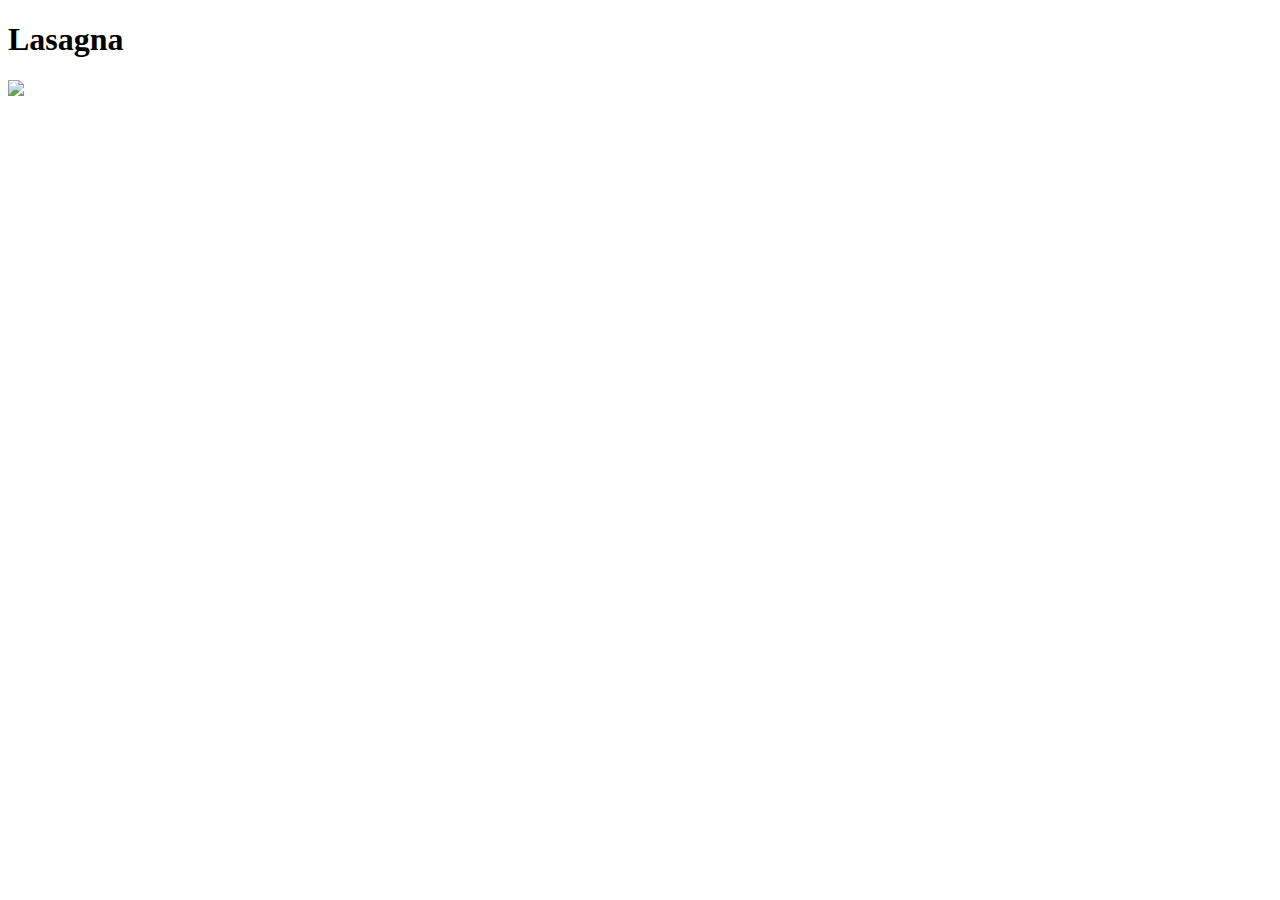
==== recipes/lasagna.html @ f96b43bb "Add index.html and lasagna.html" ====
<!DOCTYPE html>
<html lang="en">
<head>
    <meta charset="UTF-8">
    <meta http-equiv="X-UA-Compatible" content="IE=edge">
    <meta name="viewport" content="width=device-width, initial-scale=1.0">
    <title>Lasagna</title>
</head>
<body>
    <h1>Lasagna</h1>
    <img src="https://thecozycook.com/wp-content/uploads/2022/04/Lasagna-Recipe-f.jpg">
</body>
</html>
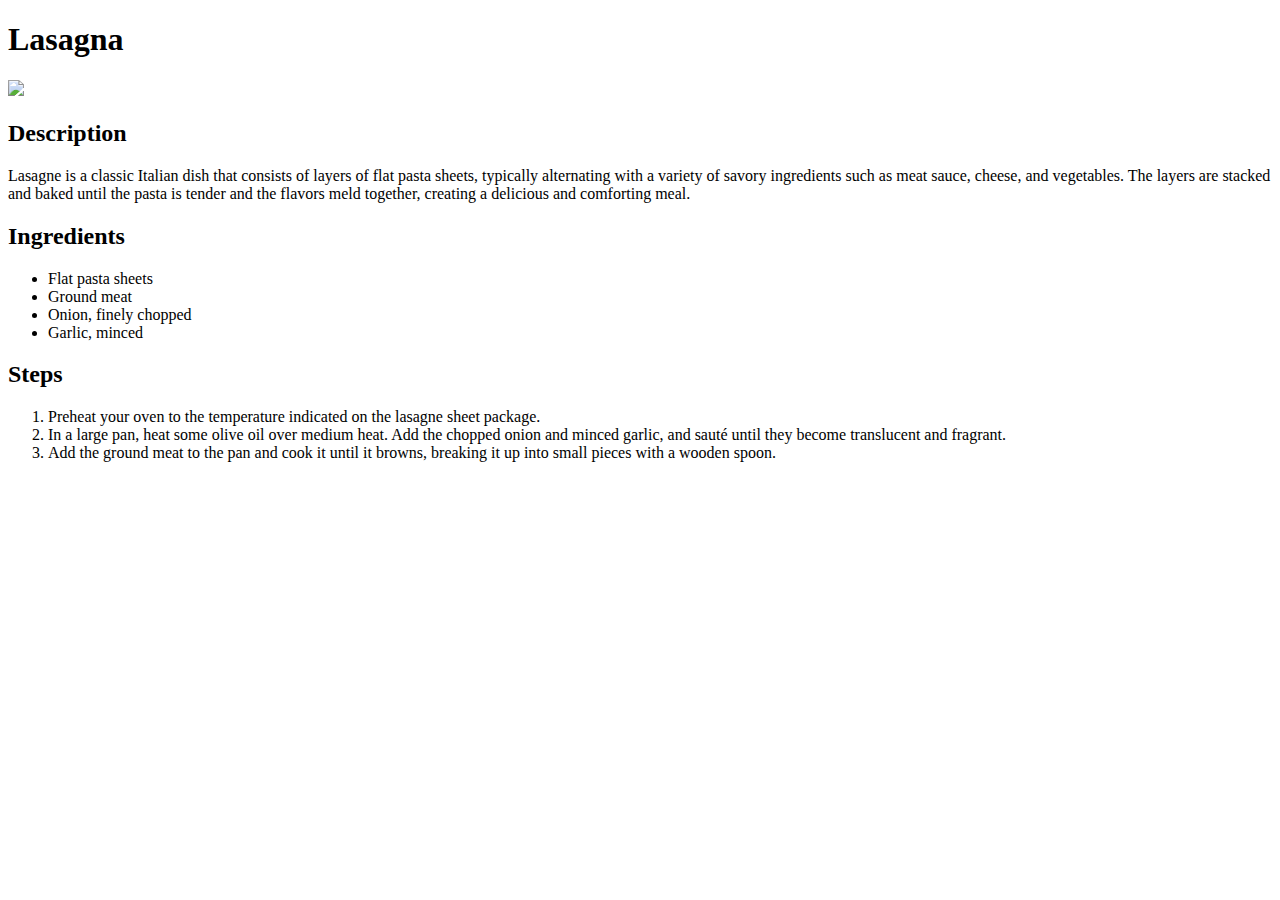
==== commit e71d1b06: "Added adobo and sopas recipes" ====
--- a/recipes/lasagna.html
+++ b/recipes/lasagna.html
@@ -9,5 +9,20 @@
 <body>
     <h1>Lasagna</h1>
     <img src="https://thecozycook.com/wp-content/uploads/2022/04/Lasagna-Recipe-f.jpg">
+    <h2>Description</h2>
+    <p>Lasagne is a classic Italian dish that consists of layers of flat pasta sheets, typically alternating with a variety of savory ingredients such as meat sauce, cheese, and vegetables. The layers are stacked and baked until the pasta is tender and the flavors meld together, creating a delicious and comforting meal.</p>
+    <h2>Ingredients</h2>
+    <ul>
+        <li>Flat pasta sheets</li>
+        <li>Ground meat</li>
+        <li>Onion, finely chopped</li>
+        <li>Garlic, minced</li>
+    </ul>
+    <h2>Steps</h2>
+    <ol>
+        <li>Preheat your oven to the temperature indicated on the lasagne sheet package.</li>
+        <li>In a large pan, heat some olive oil over medium heat. Add the chopped onion and minced garlic, and sauté until they become translucent and fragrant.</li>
+        <li>Add the ground meat to the pan and cook it until it browns, breaking it up into small pieces with a wooden spoon.</li>
+    </ol>
 </body>
 </html>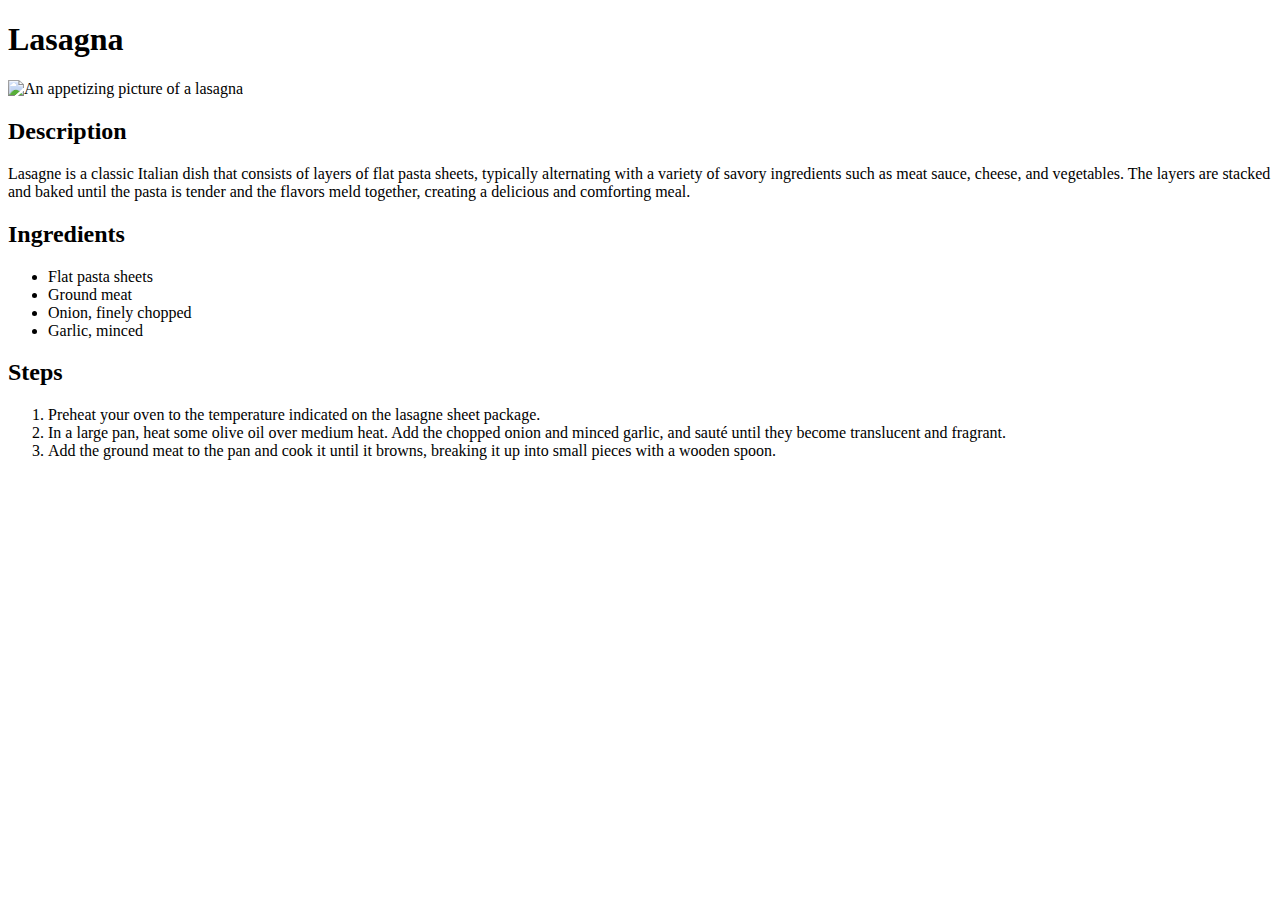
==== commit 0571142f: "Added styles.css" ====
--- a/recipes/lasagna.html
+++ b/recipes/lasagna.html
@@ -8,7 +8,7 @@
 </head>
 <body>
     <h1>Lasagna</h1>
-    <img src="https://thecozycook.com/wp-content/uploads/2022/04/Lasagna-Recipe-f.jpg">
+    <img src="https://thecozycook.com/wp-content/uploads/2022/04/Lasagna-Recipe-f.jpg" alt="An appetizing picture of a lasagna">
     <h2>Description</h2>
     <p>Lasagne is a classic Italian dish that consists of layers of flat pasta sheets, typically alternating with a variety of savory ingredients such as meat sauce, cheese, and vegetables. The layers are stacked and baked until the pasta is tender and the flavors meld together, creating a delicious and comforting meal.</p>
     <h2>Ingredients</h2>
